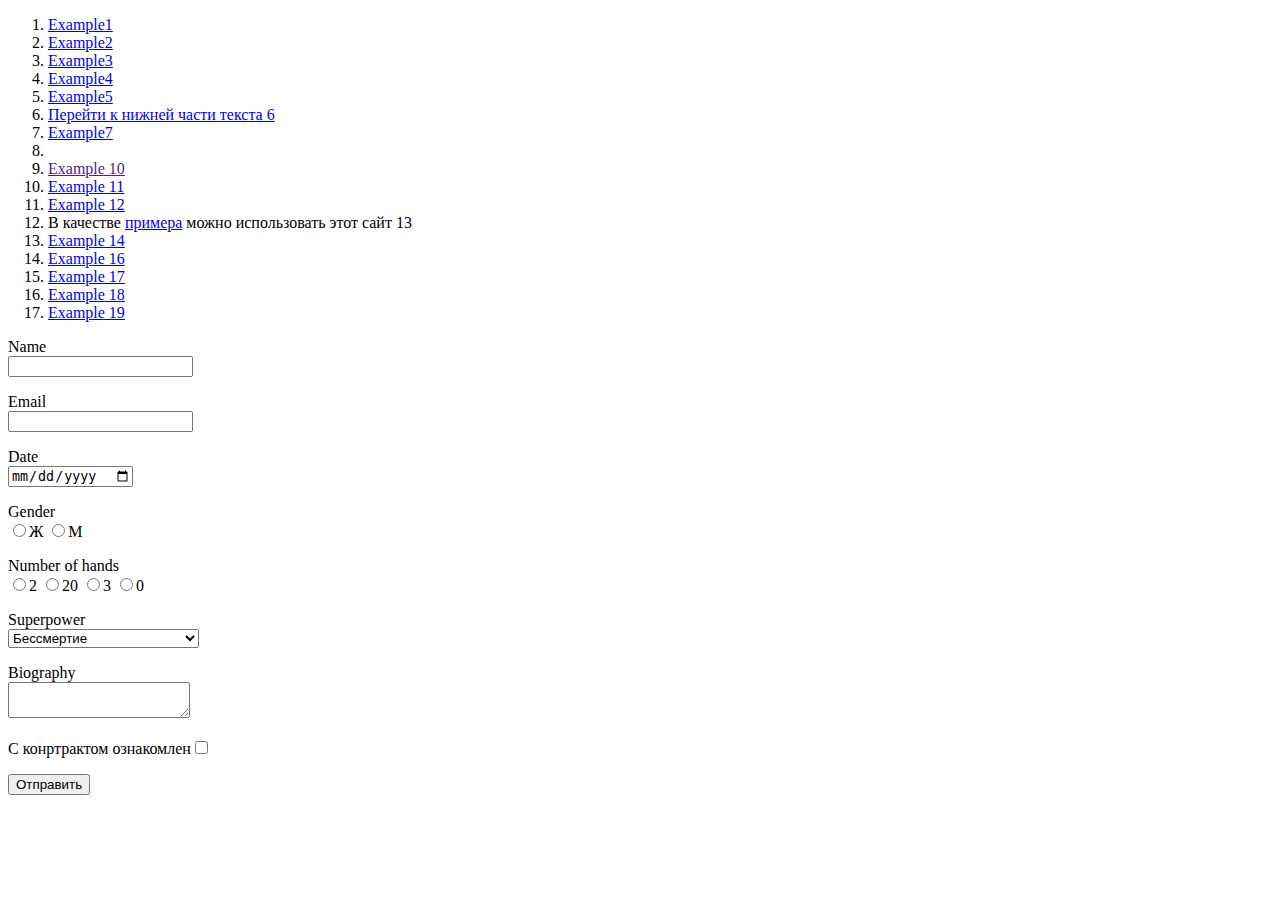
==== index.html @ af2d6dae "Update index.html" ====
<!DOCTYPE html>
<html lang>
  <head>
    <title>Задание 1</title>
  </head>
  <body>
    <ol>
      <li><a href="http://example.com/">Example1</a></li>
      <li><a href="https://example.com/">Example2</a></li>
      <li><a href="ftp://TimT2003.github.io:21/;type=i">Example3</a></li>
      <li><a href="ftp://tima:2003@TimT2003.github.io:21/;type=i">Example4</a></li>
      <li><a href="http://programmerbook.ru/html/common-values/url/protocol/ftp/#:~:text=безопасно">Example5</a></li>
      <li><a href="#bottom">Перейти к нижней части текста 6</a></li>
      <li><a href="index.html?hl=ru&op=translate">Example7</a></li>
      <li><a http://example.com</a></li>
      <li><a href="">Example 10 </a></li>
      <li><a href="https://google.ru" rel="nofollow">Example 11</a></li>
      <li><a href="https://google.ru" rel="nofollow"><!--noindex-->Example 12<!--/noindex--></a></li>
      <li>В качестве <span><a href="http://example.com/">примера</a></span> можно использовать этот сайт 13</li>
      <li><a href="https://yandex.ru/images/search?pos=7&img_url=http%3A%2F%2Fmobimg.b-cdn.net%2Fv3%2Ffetch%2F89%2F89b1452e43e738be92c573fdebfb1d22.jpeg&text=картинки&lr=35&rpt=simage&source=serp">Example 14</a></li>
      <li><a href="unindex.html">Example 16</a></li>
      <li><a href="about/index.html2">Example 17</a></li>
      <li><a href="../index.html2">Example 18</a></li>
      <li><a href="../../index.html3">Example 19</a></li>
    </ol>
      <form>
        <p>Name<br><input type="text" ></p>
        <p>Email<br><input type="email"></p>
        <p>Date<br><input type="date"></p>
        <p>Gender<br><input type="radio" name="gender">Ж <input type="radio" name="gender">М</p>
        <p>Number of hands<br>
          <input type="radio" name="hand">2
          <input type="radio" name="hand">20
          <input type="radio" name="hand">3
          <input type="radio" name="hand">0</p>
        <p>Superpower<br><select>
          <option> Бессмертие </option>
          <option> Левитация </option>
          <option> Прохождение сквозь стены </option>
        </select></p>
        <p>Biography<br><textarea> </textarea></p>
        <p>С конртрактом ознакомлен<input type="checkbox"></p>
        <p><input type="button" value="Отправить"></p>
        <a id="bottom"></a>
        
      </form>
  </body>
  </html>
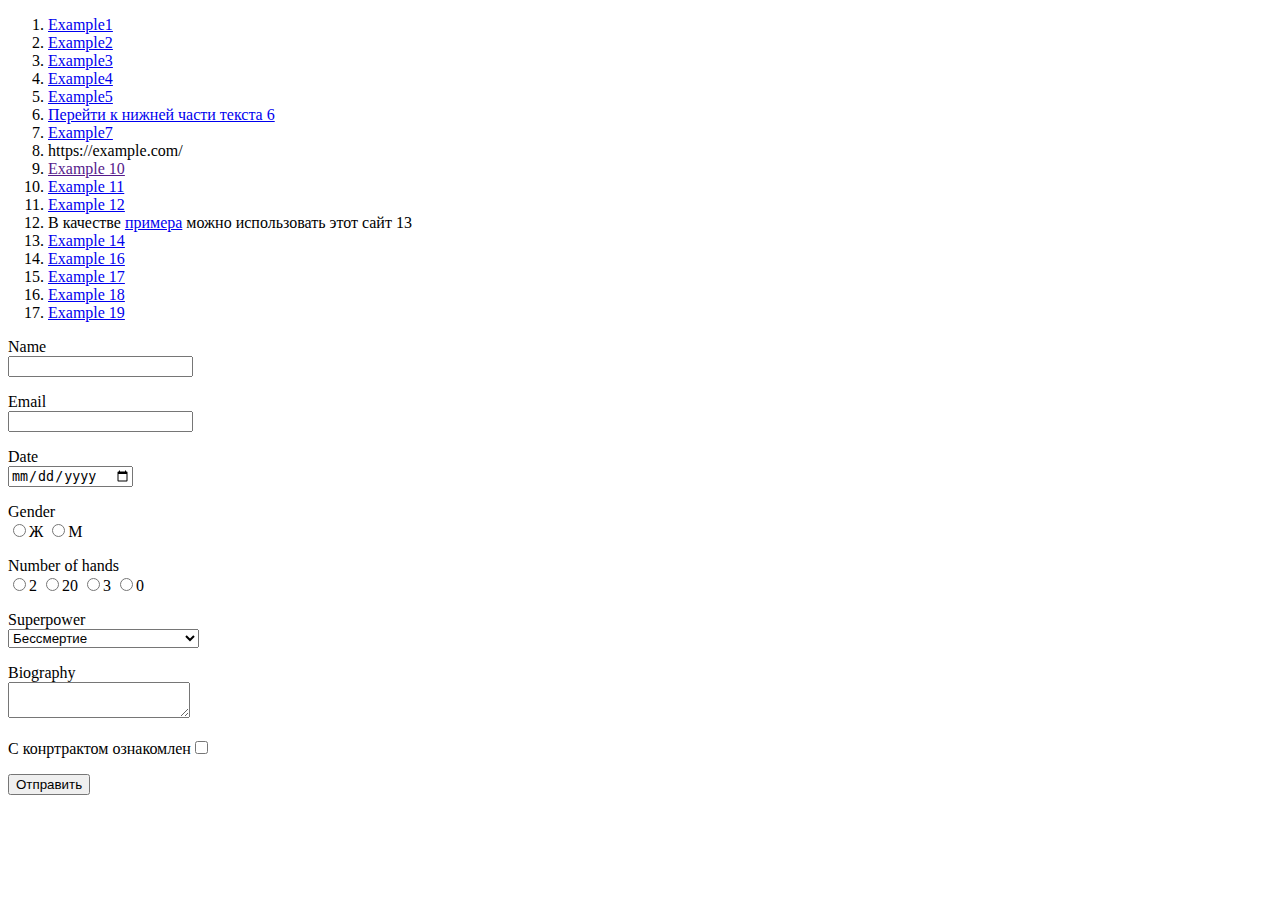
==== commit e66cc798: "Update index.html" ====
--- a/index.html
+++ b/index.html
@@ -12,7 +12,7 @@
       <li><a href="http://programmerbook.ru/html/common-values/url/protocol/ftp/#:~:text=безопасно">Example5</a></li>
       <li><a href="#bottom">Перейти к нижней части текста 6</a></li>
       <li><a href="index.html?hl=ru&op=translate">Example7</a></li>
-      <li><a http://example.com</a></li>
+      <li><a> https://example.com/</a></li>
       <li><a href="">Example 10 </a></li>
       <li><a href="https://google.ru" rel="nofollow">Example 11</a></li>
       <li><a href="https://google.ru" rel="nofollow"><!--noindex-->Example 12<!--/noindex--></a></li>
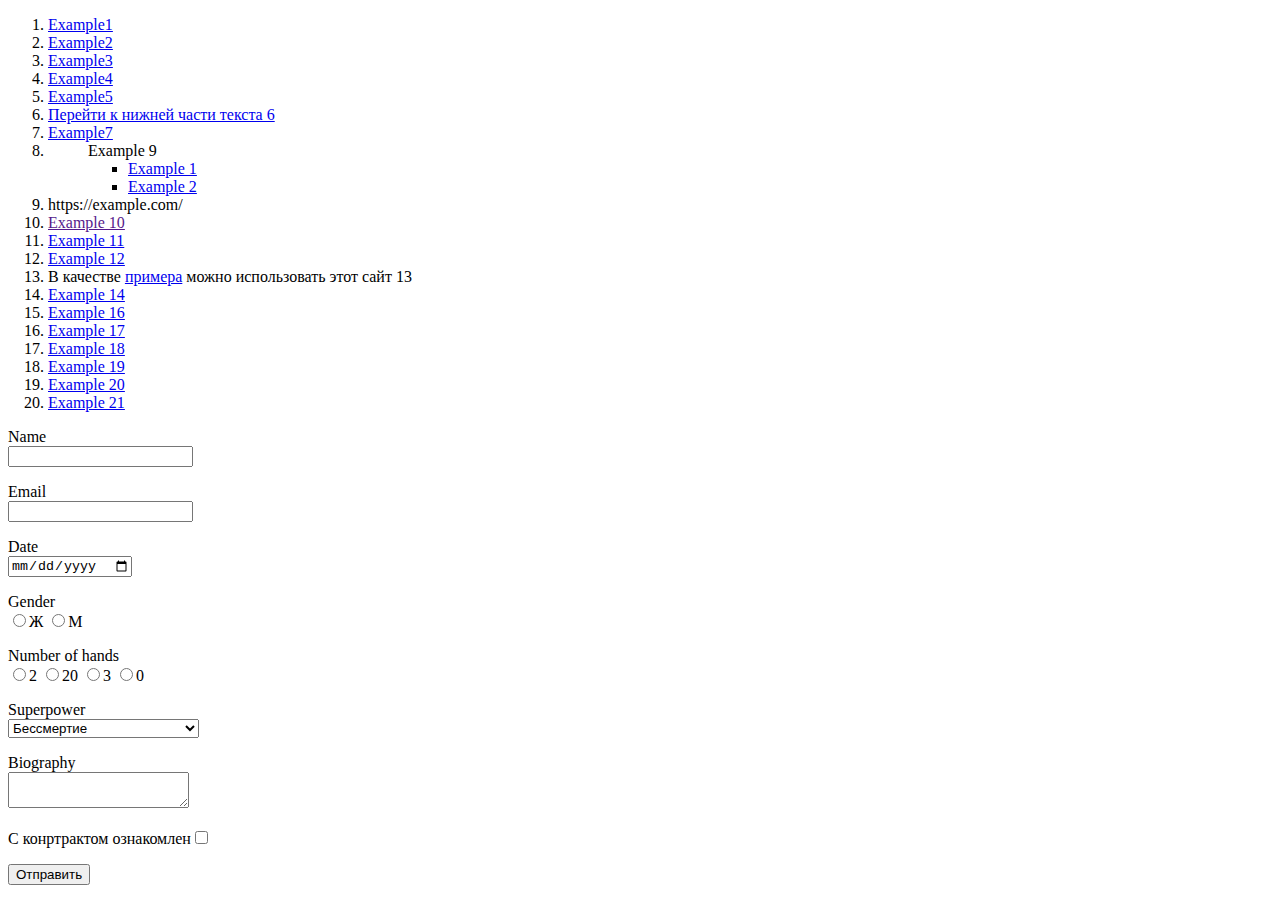
==== commit 46a67d16: "Update index.html" ====
--- a/index.html
+++ b/index.html
@@ -12,6 +12,12 @@
       <li><a href="http://programmerbook.ru/html/common-values/url/protocol/ftp/#:~:text=безопасно">Example5</a></li>
       <li><a href="#bottom">Перейти к нижней части текста 6</a></li>
       <li><a href="index.html?hl=ru&op=translate">Example7</a></li>
+      <li><ol>
+        Example 9<br><ul class="menu">
+        <li><a href="http://example.com/" title="Ссылка на пример"> Example 1</a></li>
+        <li><a href="http://example.ru/" title="Ссылка на пример 2"> Example 2</a></li>
+        </ol></li>
+        
       <li><a> https://example.com/</a></li>
       <li><a href="">Example 10 </a></li>
       <li><a href="https://google.ru" rel="nofollow">Example 11</a></li>
@@ -22,6 +28,9 @@
       <li><a href="about/index.html2">Example 17</a></li>
       <li><a href="../index.html2">Example 18</a></li>
       <li><a href="../../index.html3">Example 19</a></li>
+      <li><a href="TimT2003.github.io">Example 20</a></li>
+      <li><a href="index.html2">Example 21</a></li>
+
     </ol>
       <form>
         <p>Name<br><input type="text" ></p>
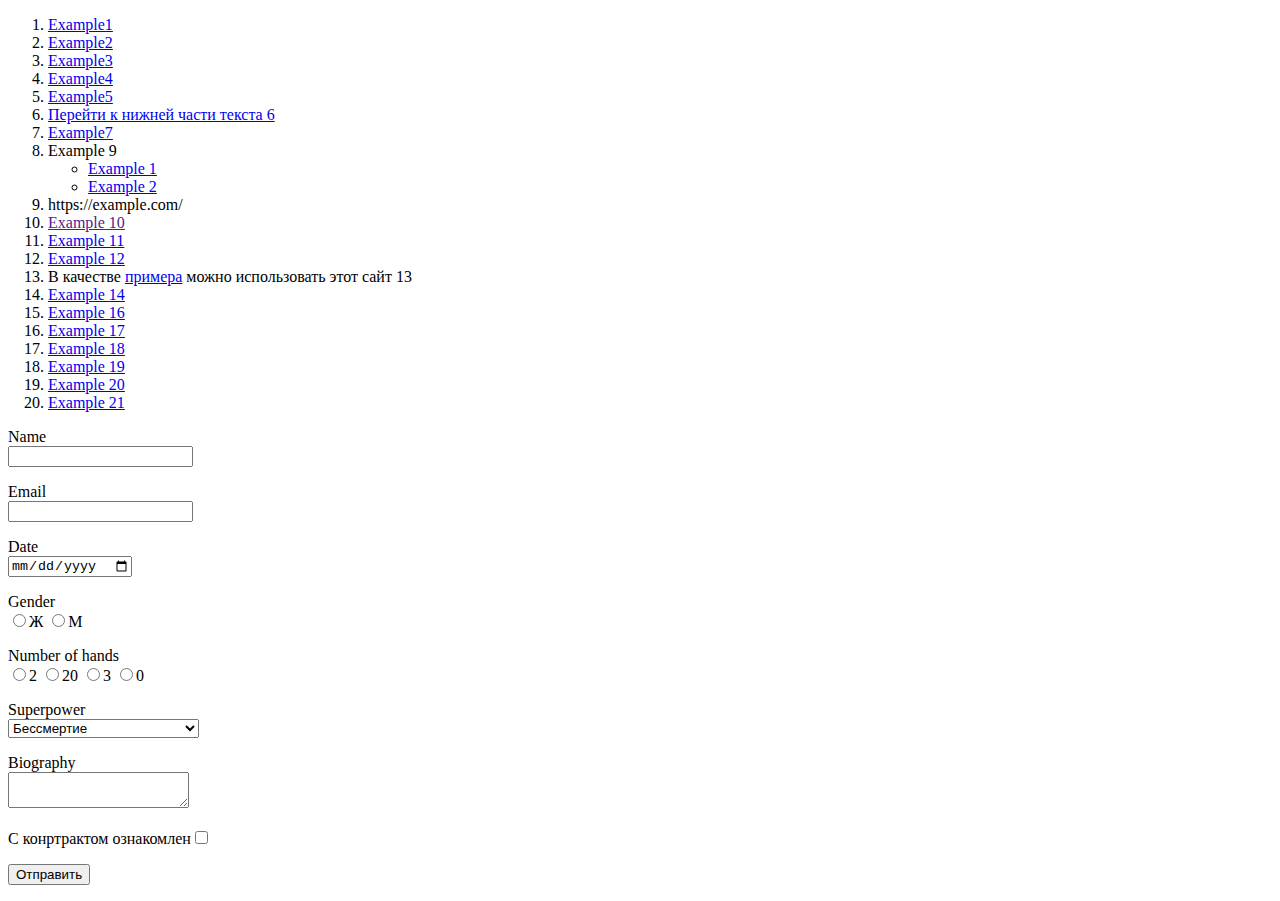
==== commit 9686e4b7: "Update index.html" ====
--- a/index.html
+++ b/index.html
@@ -12,11 +12,11 @@
       <li><a href="http://programmerbook.ru/html/common-values/url/protocol/ftp/#:~:text=безопасно">Example5</a></li>
       <li><a href="#bottom">Перейти к нижней части текста 6</a></li>
       <li><a href="index.html?hl=ru&op=translate">Example7</a></li>
-      <li><ol>
+      <li>
         Example 9<br><ul class="menu">
         <li><a href="http://example.com/" title="Ссылка на пример"> Example 1</a></li>
         <li><a href="http://example.ru/" title="Ссылка на пример 2"> Example 2</a></li>
-        </ol></li>
+        </ul></li>
         
       <li><a> https://example.com/</a></li>
       <li><a href="">Example 10 </a></li>
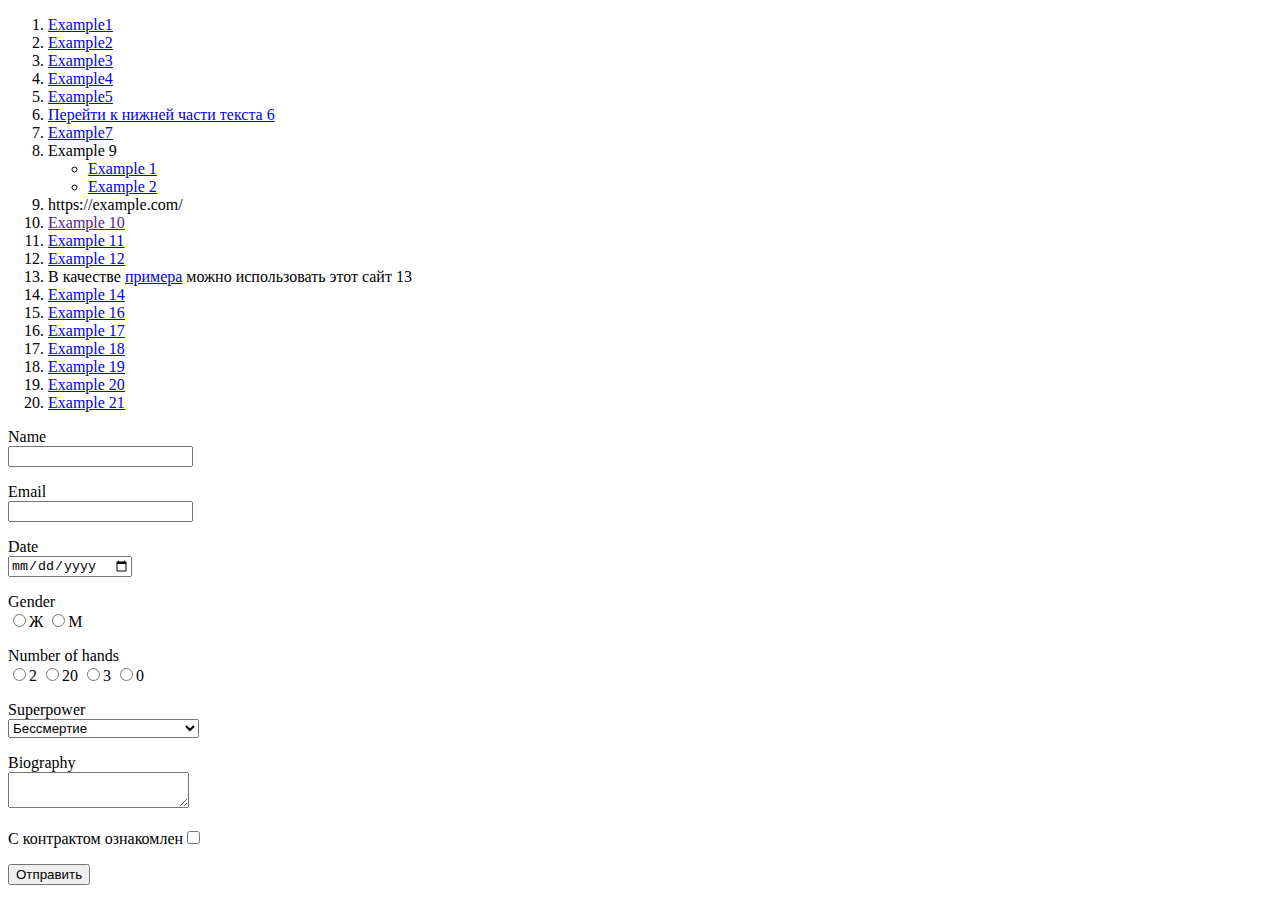
==== commit 74a782de: "Update index.html" ====
--- a/index.html
+++ b/index.html
@@ -48,7 +48,7 @@
           <option> Прохождение сквозь стены </option>
         </select></p>
         <p>Biography<br><textarea> </textarea></p>
-        <p>С конртрактом ознакомлен<input type="checkbox"></p>
+        <p>С контрактом ознакомлен<input type="checkbox"></p>
         <p><input type="button" value="Отправить"></p>
         <a id="bottom"></a>
         
